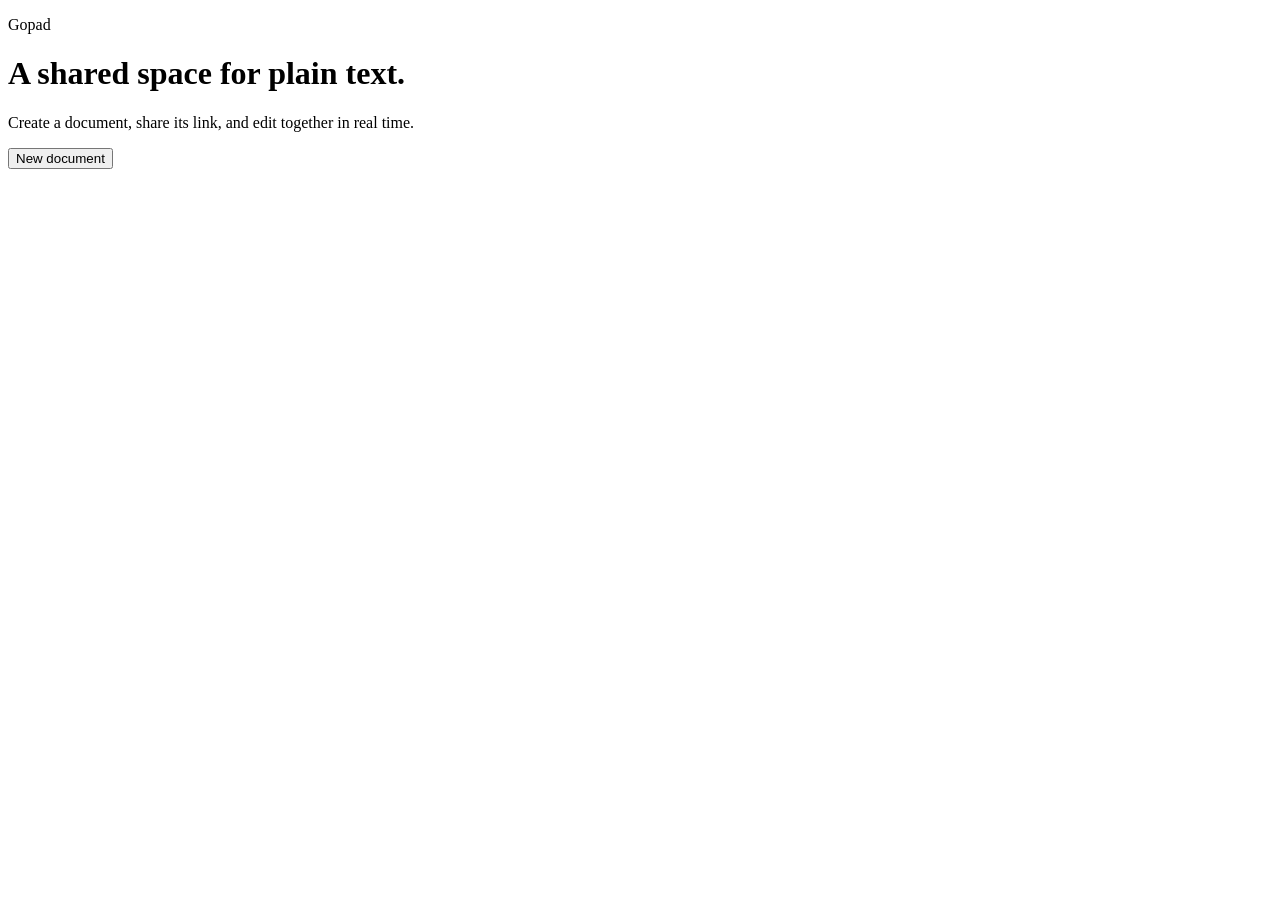
==== web/index.html @ f2027951 "feat(http): add document creation and static routes" ====
<!doctype html>
<html lang="en">
  <head>
    <meta charset="utf-8">
    <meta name="viewport" content="width=device-width, initial-scale=1">
    <title>Gopad — collaborative plain text</title>
    <link rel="stylesheet" href="/assets/style.css">
  </head>
  <body>
    <main class="page-shell landing">
      <p class="eyebrow">Gopad</p>
      <h1>A shared space for plain text.</h1>
      <p class="lede">Create a document, share its link, and edit together in real time.</p>
      <button id="create-document" class="primary-button" type="button">New document</button>
      <p id="status" class="status" role="status"></p>
    </main>
    <script>
      const button = document.querySelector('#create-document');
      const status = document.querySelector('#status');
      button.addEventListener('click', async () => {
        button.disabled = true;
        status.textContent = 'Creating document…';
        try {
          const response = await fetch('/documents', { method: 'POST' });
          if (!response.ok) throw new Error('create failed');
          const { slug } = await response.json();
          window.location.href = `/d/${slug}`;
        } catch {
          button.disabled = false;
          status.textContent = 'Could not create a document. Please try again.';
        }
      });
    </script>
  </body>
</html>
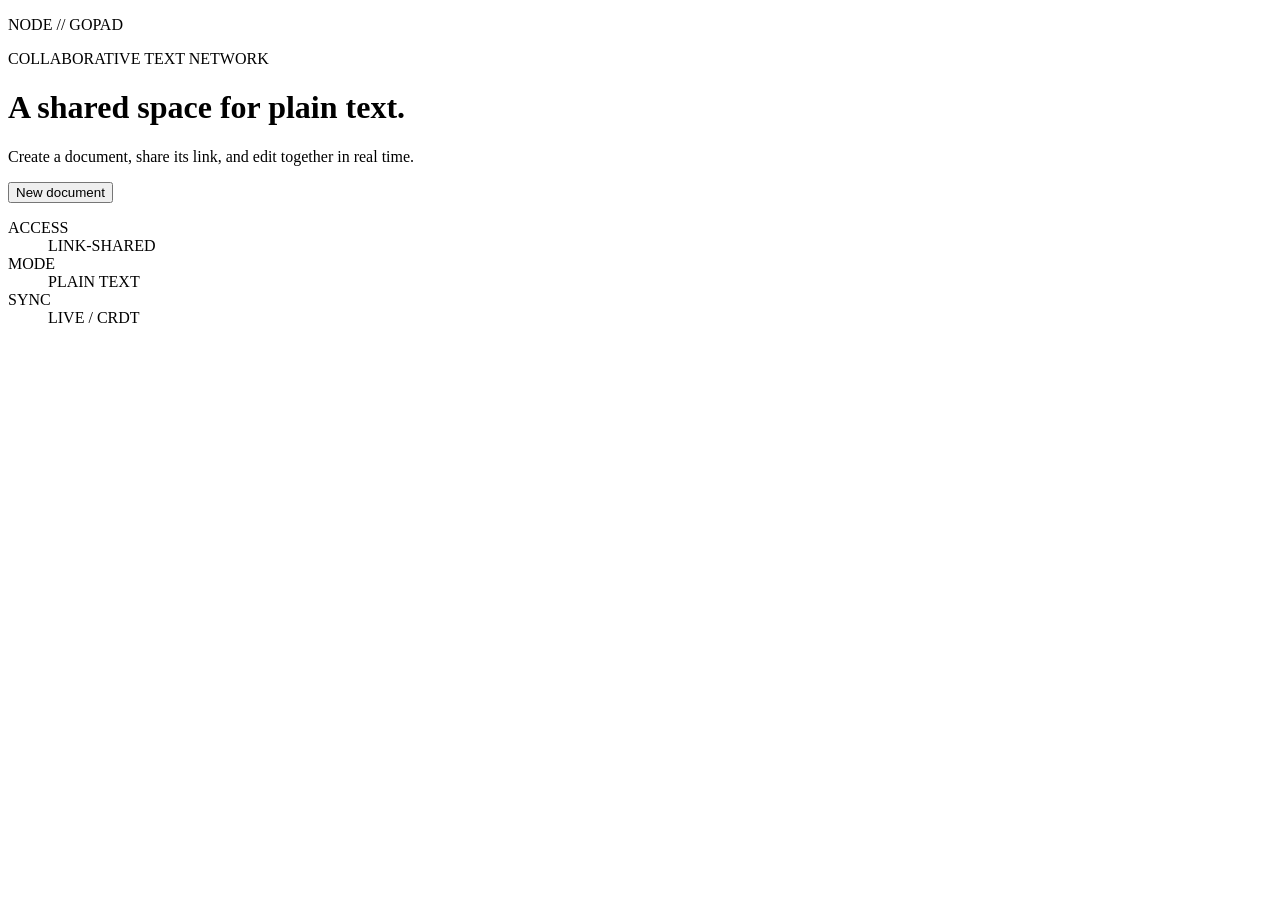
==== commit 4a2b57dc: "style(editor): add control-room visual theme" ====
--- a/web/index.html
+++ b/web/index.html
@@ -6,13 +6,35 @@
     <title>Gopad — collaborative plain text</title>
     <link rel="stylesheet" href="/assets/style.css">
   </head>
-  <body>
+  <body class="site-body">
     <main class="page-shell landing">
-      <p class="eyebrow">Gopad</p>
-      <h1>A shared space for plain text.</h1>
-      <p class="lede">Create a document, share its link, and edit together in real time.</p>
-      <button id="create-document" class="primary-button" type="button">New document</button>
-      <p id="status" class="status" role="status"></p>
+      <div class="landing-card">
+        <div class="brand-lockup">
+          <p class="eyebrow">NODE // GOPAD</p>
+          <span class="brand-subtitle">COLLABORATIVE TEXT NETWORK</span>
+        </div>
+        <div class="signal-rule" aria-hidden="true"></div>
+        <h1>A shared space for plain text.</h1>
+        <p class="lede">Create a document, share its link, and edit together in real time.</p>
+        <div class="landing-actions">
+          <button id="create-document" class="primary-button" type="button">New document</button>
+          <p id="status" class="status" role="status"></p>
+        </div>
+        <dl class="telemetry" aria-label="Gopad system information">
+          <div>
+            <dt>ACCESS</dt>
+            <dd>LINK-SHARED</dd>
+          </div>
+          <div>
+            <dt>MODE</dt>
+            <dd>PLAIN TEXT</dd>
+          </div>
+          <div>
+            <dt>SYNC</dt>
+            <dd>LIVE / CRDT</dd>
+          </div>
+        </dl>
+      </div>
     </main>
     <script>
       const button = document.querySelector('#create-document');
